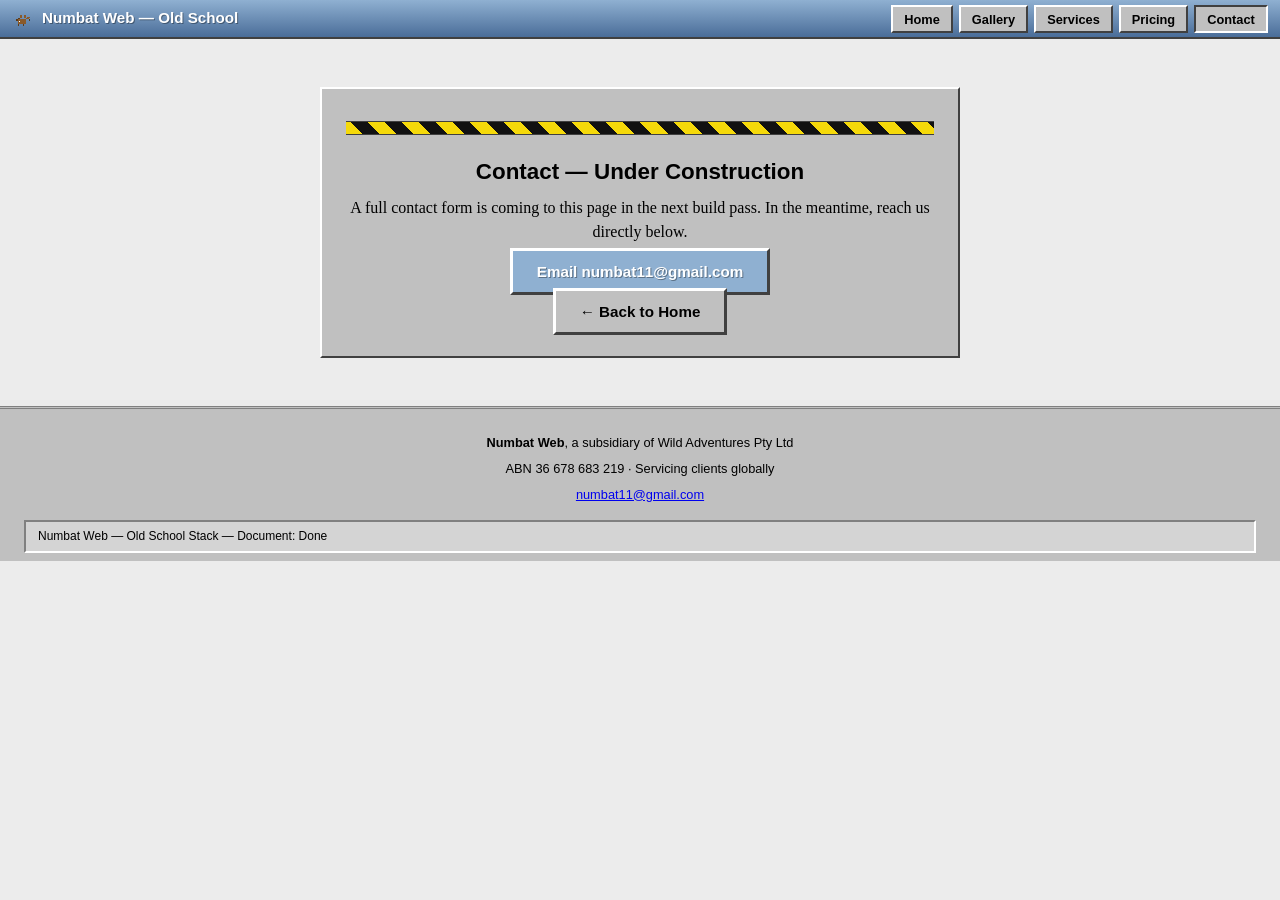
==== contact.html @ 9d762e24 "Bootstrap Old School stack: repo scaffold + Home page New third slot in the Numbat Web multi-stack s" ====
<!doctype html>
<html lang="en">
<head>
	<meta charset="UTF-8" />
	<meta name="viewport" content="width=device-width, initial-scale=1" />
	<title>Contact — Numbat Web Old School</title>
	<link rel="icon" type="image/svg+xml" href="favicon.svg" />
	<link rel="stylesheet" href="styles.css" />
</head>
<body>
	<header class="titlebar">
		<div class="titlebar-brand">
			<img src="favicon.svg" alt="" />
			Numbat Web — Old School
		</div>
		<nav>
			<ul class="nav-links">
				<li><a class="nav-btn" href="index.html">Home</a></li>
				<li><a class="nav-btn" href="gallery.html">Gallery</a></li>
				<li><a class="nav-btn" href="services.html">Services</a></li>
				<li><a class="nav-btn" href="pricing.html">Pricing</a></li>
				<li><a class="nav-btn" href="contact.html">Contact</a></li>
			</ul>
		</nav>
	</header>

	<main>
		<div class="construction-banner">
			<div class="stripes" aria-hidden="true"></div>
			<h1>Contact — Under Construction</h1>
			<p>A full contact form is coming to this page in the next build pass. In the
			meantime, reach us directly below.</p>
			<p><a class="btn-3d primary" href="mailto:numbat11@gmail.com">Email numbat11@gmail.com</a></p>
			<a class="btn-3d" href="index.html">&larr; Back to Home</a>
		</div>
	</main>

	<footer class="site-footer">
		<p><strong>Numbat Web</strong>, a subsidiary of Wild Adventures Pty Ltd</p>
		<p>ABN 36 678 683 219 · Servicing clients globally</p>
		<p><a href="mailto:numbat11@gmail.com">numbat11@gmail.com</a></p>
		<div class="status-bar">Numbat Web — Old School Stack — Document: Done</div>
	</footer>

	<script type="module" src="script.js"></script>
</body>
</html>
---- styles.css ----
/* numbat-web-retro — Old School stack
   90s tables-and-bevels look, built with modern CSS Grid/Flexbox underneath. */

:root {
	--silver: #c0c0c0;
	--silver-panel: #d4d4d4;
	--bevel-light: #ffffff;
	--bevel-light-2: #dfdfdf;
	--bevel-dark: #808080;
	--bevel-dark-2: #404040;
	--titlebar-start: #4a6d99;
	--titlebar-end: #8fb0d1;
	--link: #0000ee;
	--link-visited: #551a8b;
	--body-bg: #ececec;
	--ink: #000000;
	--font-body: "Times New Roman", Georgia, serif;
	--font-ui: Tahoma, Verdana, Arial, sans-serif;
}

* {
	box-sizing: border-box;
}

html,
body {
	margin: 0;
	padding: 0;
}

body {
	background: var(--body-bg);
	color: var(--ink);
	font-family: var(--font-body);
	font-size: 16px;
	line-height: 1.5;
}

a {
	color: var(--link);
}

a:visited {
	color: var(--link-visited);
}

img {
	max-width: 100%;
	display: block;
}

/* ---------- Bevel system ---------- */

.bevel-out {
	background: var(--silver);
	border-top: 2px solid var(--bevel-light);
	border-left: 2px solid var(--bevel-light);
	border-right: 2px solid var(--bevel-dark);
	border-bottom: 2px solid var(--bevel-dark);
}

.bevel-in {
	background: var(--silver-panel);
	border-top: 2px solid var(--bevel-dark);
	border-left: 2px solid var(--bevel-dark);
	border-right: 2px solid var(--bevel-light);
	border-bottom: 2px solid var(--bevel-light);
}

/* ---------- Nav bar (the "title bar") ---------- */

.titlebar {
	position: sticky;
	top: 0;
	z-index: 10;
	display: flex;
	align-items: center;
	justify-content: space-between;
	gap: 0.75rem;
	padding: 0.4rem 0.75rem;
	background: linear-gradient(180deg, var(--titlebar-end), var(--titlebar-start));
	border-bottom: 2px solid var(--bevel-dark-2);
	font-family: var(--font-ui);
	color: #ffffff;
}

.titlebar-brand {
	display: flex;
	align-items: center;
	gap: 0.5rem;
	font-weight: bold;
	font-size: 0.95rem;
	text-shadow: 1px 1px 0 rgba(0, 0, 0, 0.35);
	white-space: nowrap;
}

.titlebar-brand img {
	width: 22px;
	height: 22px;
}

.nav-toggle {
	display: none;
}

.nav-links {
	display: flex;
	flex-wrap: wrap;
	gap: 0.35rem;
	list-style: none;
	margin: 0;
	padding: 0;
}

.nav-btn {
	font-family: var(--font-ui);
	font-size: 0.8rem;
	font-weight: bold;
	text-decoration: none;
	color: var(--ink);
	padding: 0.3rem 0.7rem;
	background: var(--silver);
	border-top: 2px solid var(--bevel-light);
	border-left: 2px solid var(--bevel-light);
	border-right: 2px solid var(--bevel-dark-2);
	border-bottom: 2px solid var(--bevel-dark-2);
	white-space: nowrap;
}

.nav-btn:visited {
	color: var(--ink);
}

.nav-btn:active,
.nav-btn.is-current {
	border-top-color: var(--bevel-dark-2);
	border-left-color: var(--bevel-dark-2);
	border-right-color: var(--bevel-light);
	border-bottom-color: var(--bevel-light);
}

/* ---------- Hero ---------- */

.hero {
	position: relative;
	overflow: hidden;
	padding: 3.5rem 1.5rem 3rem;
	text-align: center;
	background: var(--body-bg);
	border-bottom: 3px double var(--bevel-dark);
}

.hero-ghost {
	position: absolute;
	inset: 0;
	display: flex;
	align-items: center;
	justify-content: center;
	pointer-events: none;
	z-index: 0;
}

.hero-ghost span {
	font-family: var(--font-ui);
	font-weight: bold;
	font-size: clamp(3.5rem, 16vw, 11rem);
	color: var(--bevel-dark);
	opacity: 0.18;
	white-space: nowrap;
	letter-spacing: 0.02em;
}

.hero-content {
	position: relative;
	z-index: 1;
	max-width: 720px;
	margin: 0 auto;
}

.hero-eyebrow {
	font-family: var(--font-ui);
	font-size: 0.8rem;
	font-weight: bold;
	letter-spacing: 0.08em;
	text-transform: uppercase;
	color: var(--titlebar-start);
	margin: 0 0 0.5rem;
}

.hero-title {
	font-family: var(--font-ui);
	font-size: clamp(1.75rem, 5vw, 2.75rem);
	font-weight: bold;
	margin: 0 0 1rem;
	color: var(--ink);
}

.hero-blurb {
	font-size: 1.1rem;
	margin: 0 0 1.75rem;
}

.hero-ctas {
	display: flex;
	gap: 1rem;
	justify-content: center;
	flex-wrap: wrap;
}

/* ---------- 3D buttons (Learn More / Start Using Now style) ---------- */

.btn-3d {
	font-family: var(--font-ui);
	font-size: 0.95rem;
	font-weight: bold;
	color: var(--ink);
	text-decoration: none;
	padding: 0.75rem 1.5rem;
	background: var(--silver);
	border-top: 3px solid var(--bevel-light);
	border-left: 3px solid var(--bevel-light);
	border-right: 3px solid var(--bevel-dark-2);
	border-bottom: 3px solid var(--bevel-dark-2);
	cursor: pointer;
}

.btn-3d:visited {
	color: var(--ink);
}

.btn-3d:active {
	border-top-color: var(--bevel-dark-2);
	border-left-color: var(--bevel-dark-2);
	border-right-color: var(--bevel-light);
	border-bottom-color: var(--bevel-light);
	transform: translateY(1px);
}

.btn-3d.primary {
	background: var(--titlebar-end);
	color: #ffffff;
	text-shadow: 1px 1px 0 rgba(0, 0, 0, 0.35);
}

/* ---------- Section shell ---------- */

.section {
	max-width: 1000px;
	margin: 0 auto;
	padding: 2.5rem 1.5rem;
}

.section-heading {
	font-family: var(--font-ui);
	font-size: 1.4rem;
	font-weight: bold;
	color: #ffffff;
	background: linear-gradient(180deg, var(--titlebar-end), var(--titlebar-start));
	padding: 0.5rem 0.9rem;
	margin: 0 0 1.25rem;
	border-top: 2px solid var(--bevel-light);
	border-left: 2px solid var(--bevel-light);
	border-right: 2px solid var(--bevel-dark-2);
	border-bottom: 2px solid var(--bevel-dark-2);
	text-shadow: 1px 1px 0 rgba(0, 0, 0, 0.35);
}

/* ---------- NOPRDDBLEMO tile row ---------- */

.noprddblemo {
	display: grid;
	grid-template-columns: repeat(auto-fit, minmax(70px, 1fr));
	gap: 0.6rem;
}

.noprddblemo-tile {
	display: flex;
	flex-direction: column;
	align-items: center;
	gap: 0.2rem;
	padding: 0.6rem 0.3rem;
	text-decoration: none;
	color: var(--ink);
	background: var(--silver);
	border-top: 2px solid var(--bevel-light);
	border-left: 2px solid var(--bevel-light);
	border-right: 2px solid var(--bevel-dark-2);
	border-bottom: 2px solid var(--bevel-dark-2);
}

.noprddblemo-tile:visited {
	color: var(--ink);
}

.noprddblemo-tile:hover {
	background: var(--silver-panel);
}

.noprddblemo-letter {
	font-family: var(--font-ui);
	font-weight: bold;
	font-size: 1.4rem;
	color: var(--titlebar-start);
}

.noprddblemo-name {
	font-family: var(--font-ui);
	font-size: 0.65rem;
	text-align: center;
}

.noprddblemo-more {
	text-align: center;
	margin: 1rem 0 0;
	font-family: var(--font-ui);
	font-size: 0.85rem;
}

/* ---------- Featured project cards ---------- */

.work-grid {
	display: grid;
	grid-template-columns: repeat(auto-fit, minmax(220px, 1fr));
	gap: 1.25rem;
}

.work-card {
	background: var(--silver);
	border-top: 2px solid var(--bevel-light);
	border-left: 2px solid var(--bevel-light);
	border-right: 2px solid var(--bevel-dark-2);
	border-bottom: 2px solid var(--bevel-dark-2);
	padding: 0.75rem;
	text-decoration: none;
	color: var(--ink);
	display: flex;
	flex-direction: column;
	gap: 0.4rem;
}

.work-card:visited {
	color: var(--ink);
}

.work-card-title {
	font-family: var(--font-ui);
	font-weight: bold;
	font-size: 1rem;
}

.work-card-tagline {
	font-size: 0.9rem;
}

.work-card-tech {
	font-family: var(--font-ui);
	font-size: 0.7rem;
	color: var(--bevel-dark-2);
}

.work-more {
	text-align: center;
	margin-top: 1.5rem;
}

/* ---------- Widget box (sidebar poll style) ---------- */

.widget-box {
	background: var(--silver);
	border-top: 2px solid var(--bevel-light);
	border-left: 2px solid var(--bevel-light);
	border-right: 2px solid var(--bevel-dark-2);
	border-bottom: 2px solid var(--bevel-dark-2);
	max-width: 420px;
	margin: 0 auto;
}

.widget-box-title {
	font-family: var(--font-ui);
	font-weight: bold;
	font-size: 0.85rem;
	color: #ffffff;
	background: linear-gradient(180deg, var(--titlebar-end), var(--titlebar-start));
	padding: 0.4rem 0.7rem;
	text-shadow: 1px 1px 0 rgba(0, 0, 0, 0.35);
}

.widget-box-body {
	padding: 0.9rem 0.9rem 1.1rem;
	font-family: var(--font-ui);
	font-size: 0.85rem;
}

.widget-box-body p {
	margin: 0 0 0.6rem;
}

.poll-options {
	display: flex;
	flex-direction: column;
	gap: 0.4rem;
	margin-bottom: 0.75rem;
}

.poll-options label {
	display: flex;
	align-items: center;
	gap: 0.4rem;
}

.poll-result {
	font-size: 0.8rem;
	font-style: italic;
	margin-top: 0.5rem;
}

/* ---------- Business footer / status bar ---------- */

.site-footer {
	background: var(--silver);
	border-top: 3px double var(--bevel-dark);
	padding: 1.5rem 1.5rem 0.5rem;
	font-family: var(--font-ui);
	font-size: 0.8rem;
	text-align: center;
}

.site-footer p {
	margin: 0 0 0.4rem;
}

.status-bar {
	margin-top: 1rem;
	padding: 0.35rem 0.75rem;
	background: var(--silver-panel);
	border-top: 2px solid var(--bevel-dark);
	border-left: 2px solid var(--bevel-dark);
	border-right: 2px solid var(--bevel-light);
	border-bottom: 2px solid var(--bevel-light);
	font-size: 0.75rem;
	text-align: left;
}

/* ---------- Coming soon stub pages ---------- */

.construction-banner {
	max-width: 640px;
	margin: 3rem auto;
	text-align: center;
	background: var(--silver);
	border-top: 2px solid var(--bevel-light);
	border-left: 2px solid var(--bevel-light);
	border-right: 2px solid var(--bevel-dark-2);
	border-bottom: 2px solid var(--bevel-dark-2);
	padding: 2rem 1.5rem;
}

.construction-banner .stripes {
	height: 14px;
	background: repeating-linear-gradient(
		45deg,
		#f5d90a,
		#f5d90a 12px,
		#111111 12px,
		#111111 24px
	);
	margin-bottom: 1.25rem;
	border-top: 1px solid var(--bevel-dark-2);
	border-bottom: 1px solid var(--bevel-dark-2);
}

.construction-banner h1 {
	font-family: var(--font-ui);
	font-size: 1.4rem;
	margin: 0 0 0.5rem;
}

.construction-banner p {
	margin: 0 0 1rem;
}

/* ---------- Responsive breakpoints ---------- */

@media (max-width: 640px) {
	.titlebar {
		flex-wrap: wrap;
	}

	.nav-links {
		width: 100%;
		justify-content: flex-start;
	}

	.hero {
		padding: 2.5rem 1rem 2rem;
	}

	.hero-ctas {
		flex-direction: column;
		align-items: stretch;
	}
}

@media (min-width: 641px) and (max-width: 1024px) {
	.section {
		padding: 2.5rem 2rem;
	}
}

@media (min-width: 1025px) {
	.section {
		padding: 3rem 2rem;
	}
}
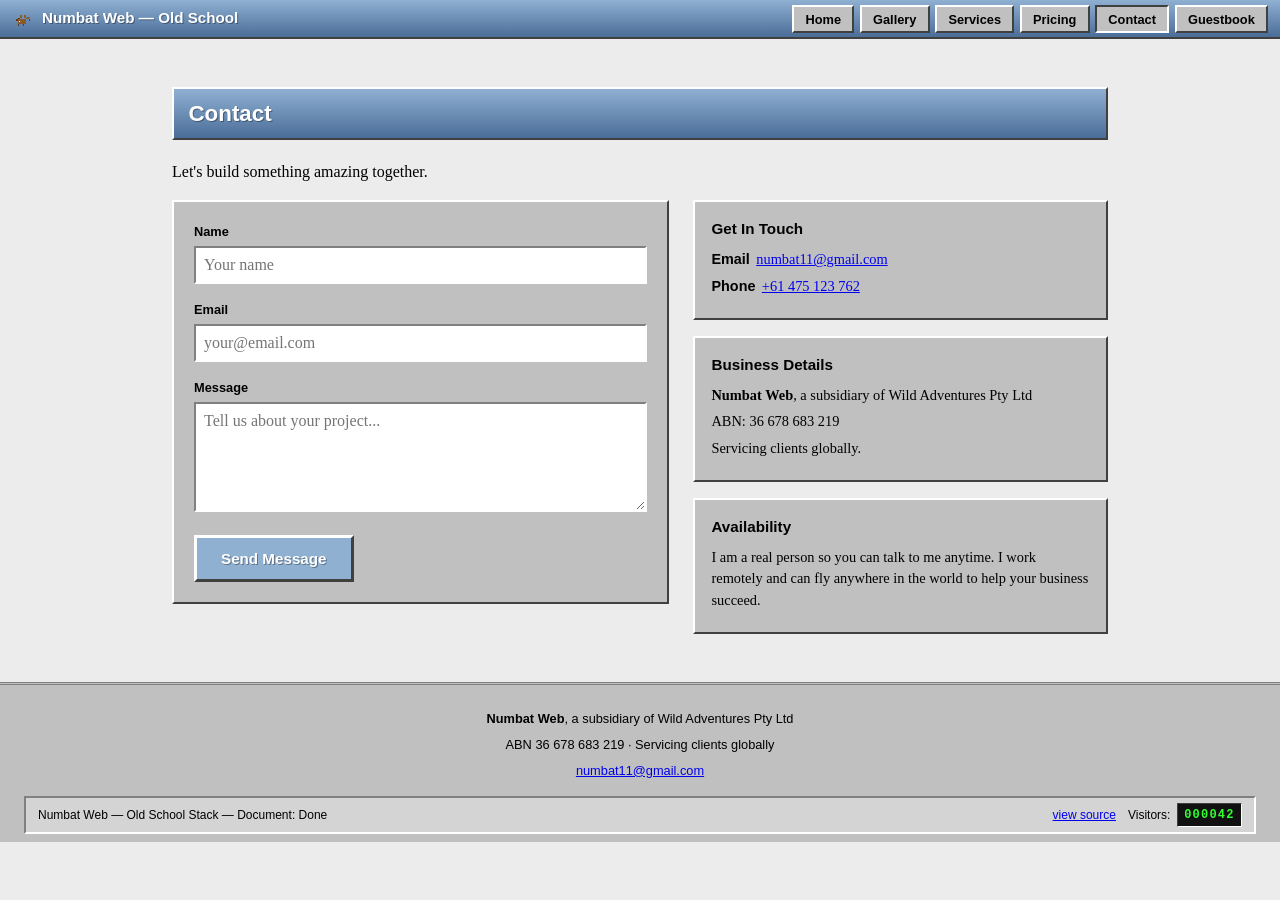
==== commit 8f486897: "Add guestbook page, gallery images, and dev-server script" ====
--- a/contact.html
+++ b/contact.html
@@ -4,6 +4,7 @@
 	<meta charset="UTF-8" />
 	<meta name="viewport" content="width=device-width, initial-scale=1" />
 	<title>Contact — Numbat Web Old School</title>
+	<meta name="description" content="Get in touch with Numbat Web." />
 	<link rel="icon" type="image/svg+xml" href="favicon.svg" />
 	<link rel="stylesheet" href="styles.css" />
 </head>
@@ -20,26 +21,80 @@
 				<li><a class="nav-btn" href="services.html">Services</a></li>
 				<li><a class="nav-btn" href="pricing.html">Pricing</a></li>
 				<li><a class="nav-btn" href="contact.html">Contact</a></li>
+				<li><a class="nav-btn" href="guestbook.html">Guestbook</a></li>
 			</ul>
 		</nav>
 	</header>
 
 	<main>
-		<div class="construction-banner">
-			<div class="stripes" aria-hidden="true"></div>
-			<h1>Contact — Under Construction</h1>
-			<p>A full contact form is coming to this page in the next build pass. In the
-			meantime, reach us directly below.</p>
-			<p><a class="btn-3d primary" href="mailto:numbat11@gmail.com">Email numbat11@gmail.com</a></p>
-			<a class="btn-3d" href="index.html">&larr; Back to Home</a>
-		</div>
+		<section class="section">
+			<h2 class="section-heading">Contact</h2>
+			<p>Let's build something amazing together.</p>
+
+			<div class="contact-grid">
+				<div>
+					<form class="contact-form" id="contact-form">
+						<div class="field">
+							<label for="name">Name</label>
+							<input id="name" name="name" type="text" required placeholder="Your name" />
+						</div>
+						<div class="field">
+							<label for="email">Email</label>
+							<input id="email" name="email" type="email" required placeholder="your@email.com" />
+						</div>
+						<div class="field">
+							<label for="message">Message</label>
+							<textarea id="message" name="message" rows="5" required placeholder="Tell us about your project..."></textarea>
+						</div>
+						<button type="submit" class="btn-3d primary">Send Message</button>
+					</form>
+					<div class="success-msg" id="contact-success" hidden>
+						<p>Thanks for reaching out! Your email client should have opened. If not, email
+						us directly using the details alongside.</p>
+					</div>
+				</div>
+
+				<div class="contact-info">
+					<div class="info-card">
+						<h3>Get In Touch</h3>
+						<div class="info-row">
+							<span class="info-label">Email</span>
+							<a href="mailto:numbat11@gmail.com">numbat11@gmail.com</a>
+						</div>
+						<div class="info-row">
+							<span class="info-label">Phone</span>
+							<a href="tel:+61475123762">+61 475 123 762</a>
+						</div>
+					</div>
+
+					<div class="info-card">
+						<h3>Business Details</h3>
+						<p class="business-detail"><strong>Numbat Web</strong>, a subsidiary of Wild Adventures Pty Ltd</p>
+						<p class="business-detail">ABN: 36 678 683 219</p>
+						<p class="business-detail">Servicing clients globally.</p>
+					</div>
+
+					<div class="info-card">
+						<h3>Availability</h3>
+						<p class="business-detail">I am a real person so you can talk to me anytime. I
+						work remotely and can fly anywhere in the world to help your business succeed.</p>
+					</div>
+				</div>
+			</div>
+		</section>
 	</main>
 
 	<footer class="site-footer">
 		<p><strong>Numbat Web</strong>, a subsidiary of Wild Adventures Pty Ltd</p>
 		<p>ABN 36 678 683 219 · Servicing clients globally</p>
 		<p><a href="mailto:numbat11@gmail.com">numbat11@gmail.com</a></p>
-		<div class="status-bar">Numbat Web — Old School Stack — Document: Done</div>
+		<div class="status-bar">
+			<span>Numbat Web — Old School Stack — Document: Done</span>
+			<div class="status-links">
+				<button type="button" class="status-link" data-action="view-source">view source</button>
+				<span class="hit-counter-wrap">Visitors: <span class="hit-counter" id="hit-counter">000000</span></span>
+			</div>
+		</div>
 	</footer>
 
 	<script type="module" src="script.js"></script>
--- a/styles.css
+++ b/styles.css
@@ -358,6 +358,88 @@
 	color: var(--bevel-dark-2);
 }
 
+/* ---------- Card / hero image frames (graceful until real assets land) ---------- */
+
+.card-media {
+	position: relative;
+	display: block;
+	aspect-ratio: 4 / 3;
+	overflow: hidden;
+	background: var(--silver-panel);
+	border-top: 2px solid var(--bevel-dark);
+	border-left: 2px solid var(--bevel-dark);
+	border-right: 2px solid var(--bevel-light);
+	border-bottom: 2px solid var(--bevel-light);
+}
+
+.card-media img {
+	width: 100%;
+	height: 100%;
+	object-fit: cover;
+}
+
+.card-media-placeholder {
+	display: none;
+	position: absolute;
+	inset: 0;
+	align-items: center;
+	justify-content: center;
+	text-align: center;
+	padding: 0.5rem;
+	font-family: var(--font-ui);
+	font-size: 0.7rem;
+	color: var(--bevel-dark-2);
+}
+
+.card-media.img-missing img {
+	display: none;
+}
+
+.card-media.img-missing .card-media-placeholder {
+	display: flex;
+}
+
+.hero-media {
+	position: relative;
+	z-index: 1;
+	max-width: 560px;
+	aspect-ratio: 3072 / 1544;
+	margin: 0 auto 1.75rem;
+	overflow: hidden;
+	background: var(--silver-panel);
+	border-top: 2px solid var(--bevel-dark);
+	border-left: 2px solid var(--bevel-dark);
+	border-right: 2px solid var(--bevel-light);
+	border-bottom: 2px solid var(--bevel-light);
+}
+
+.hero-media img {
+	width: 100%;
+	height: 100%;
+	object-fit: contain;
+}
+
+.hero-media-placeholder {
+	display: none;
+	position: absolute;
+	inset: 0;
+	align-items: center;
+	justify-content: center;
+	text-align: center;
+	padding: 0.5rem;
+	font-family: var(--font-ui);
+	font-size: 0.8rem;
+	color: var(--bevel-dark-2);
+}
+
+.hero-media.img-missing img {
+	display: none;
+}
+
+.hero-media.img-missing .hero-media-placeholder {
+	display: flex;
+}
+
 .work-more {
 	text-align: center;
 	margin-top: 1.5rem;
@@ -439,44 +521,587 @@
 	border-bottom: 2px solid var(--bevel-light);
 	font-size: 0.75rem;
 	text-align: left;
-}
-
-/* ---------- Coming soon stub pages ---------- */
-
-.construction-banner {
-	max-width: 640px;
-	margin: 3rem auto;
+	display: flex;
+	flex-wrap: wrap;
+	align-items: center;
+	justify-content: space-between;
+	gap: 0.5rem;
+}
+
+.status-links {
+	display: flex;
+	gap: 0.75rem;
+}
+
+.status-link {
+	background: none;
+	border: none;
+	padding: 0;
+	font: inherit;
+	color: var(--link);
+	text-decoration: underline;
+	cursor: pointer;
+}
+
+.hit-counter-wrap {
+	display: flex;
+	align-items: center;
+	gap: 0.4rem;
+}
+
+.hit-counter {
+	font-family: "Courier New", monospace;
+	font-weight: bold;
+	background: #111111;
+	color: #33ff33;
+	padding: 0.1rem 0.4rem;
+	letter-spacing: 0.1em;
+	border-top: 1px solid var(--bevel-dark-2);
+	border-left: 1px solid var(--bevel-dark-2);
+	border-right: 1px solid var(--bevel-light);
+	border-bottom: 1px solid var(--bevel-light);
+}
+
+/* ---------- Buttons reusing tile/card visuals ---------- */
+
+button.noprddblemo-tile,
+button.work-card {
+	font: inherit;
+	width: 100%;
+	cursor: pointer;
 	text-align: center;
-	background: var(--silver);
-	border-top: 2px solid var(--bevel-light);
-	border-left: 2px solid var(--bevel-light);
-	border-right: 2px solid var(--bevel-dark-2);
-	border-bottom: 2px solid var(--bevel-dark-2);
-	padding: 2rem 1.5rem;
-}
-
-.construction-banner .stripes {
-	height: 14px;
-	background: repeating-linear-gradient(
-		45deg,
-		#f5d90a,
-		#f5d90a 12px,
-		#111111 12px,
-		#111111 24px
-	);
-	margin-bottom: 1.25rem;
-	border-top: 1px solid var(--bevel-dark-2);
+	appearance: none;
+}
+
+button.work-card {
+	text-align: left;
+}
+
+.noprddblemo-tile[aria-selected="true"] {
+	background: var(--silver-panel);
+	border-top-color: var(--bevel-dark-2);
+	border-left-color: var(--bevel-dark-2);
+	border-right-color: var(--bevel-light);
+	border-bottom-color: var(--bevel-light);
+}
+
+/* ---------- Reader pane (Services NOPRDDBLEMO detail) ---------- */
+
+.reader-pane {
+	margin-top: 1.25rem;
+}
+
+.reader-pane-title {
+	font-family: var(--font-ui);
+	font-weight: bold;
+	font-size: 0.95rem;
+	color: #ffffff;
+	background: linear-gradient(180deg, var(--titlebar-end), var(--titlebar-start));
+	padding: 0.5rem 0.9rem;
+	text-shadow: 1px 1px 0 rgba(0, 0, 0, 0.35);
+}
+
+.reader-pane-body {
+	padding: 1rem 1rem 1.25rem;
+}
+
+.reader-pane-body p {
+	margin: 0 0 0.75rem;
+}
+
+.reader-pane-desc {
+	font-weight: bold;
+}
+
+/* ---------- Services extras ---------- */
+
+.extras-grid {
+	display: grid;
+	grid-template-columns: repeat(auto-fit, minmax(220px, 1fr));
+	gap: 1.25rem;
+	margin-top: 1.5rem;
+}
+
+.extra-card {
+	background: var(--silver);
+	border-top: 2px solid var(--bevel-light);
+	border-left: 2px solid var(--bevel-light);
+	border-right: 2px solid var(--bevel-dark-2);
+	border-bottom: 2px solid var(--bevel-dark-2);
+	padding: 1rem;
+}
+
+.extra-card h3 {
+	font-family: var(--font-ui);
+	margin: 0 0 0.5rem;
+	font-size: 1rem;
+}
+
+.extra-card p {
+	margin: 0;
+	font-size: 0.9rem;
+}
+
+/* ---------- Pricing tier cards ---------- */
+
+.tiers-grid {
+	display: grid;
+	grid-template-columns: repeat(auto-fit, minmax(240px, 1fr));
+	gap: 1.25rem;
+}
+
+.tier-card {
+	background: var(--silver);
+	border-top: 2px solid var(--bevel-light);
+	border-left: 2px solid var(--bevel-light);
+	border-right: 2px solid var(--bevel-dark-2);
+	border-bottom: 2px solid var(--bevel-dark-2);
+	padding: 1rem;
+	text-align: left;
+}
+
+.tier-badge {
+	display: inline-block;
+	font-family: var(--font-ui);
+	font-size: 0.65rem;
+	font-weight: bold;
+	text-transform: uppercase;
+	background: var(--titlebar-start);
+	color: #ffffff;
+	padding: 0.15rem 0.5rem;
+	margin-bottom: 0.5rem;
+}
+
+.tier-name {
+	font-family: var(--font-ui);
+	font-size: 1.1rem;
+	font-weight: bold;
+	margin: 0 0 0.2rem;
+}
+
+.tier-price {
+	font-size: 1.4rem;
+	font-weight: bold;
+}
+
+.tier-unit {
+	font-family: var(--font-ui);
+	font-size: 0.7rem;
+	color: var(--bevel-dark-2);
+	margin-bottom: 0.5rem;
+}
+
+.tier-desc {
+	margin: 0 0 0.75rem;
+}
+
+.tier-features {
+	margin: 0 0 0.75rem;
+	padding-left: 1.1rem;
+	font-size: 0.9rem;
+}
+
+.tier-features li {
+	margin-bottom: 0.2rem;
+}
+
+.tier-toggle {
+	width: 100%;
+}
+
+.tier-more {
+	margin-top: 0.75rem;
+	padding-top: 0.75rem;
+	border-top: 1px solid var(--bevel-dark);
+	display: none;
+}
+
+.tier-card.is-expanded .tier-more {
+	display: block;
+}
+
+.tier-more p {
+	margin: 0 0 0.75rem;
+	font-style: italic;
+}
+
+/* ---------- Service chips ---------- */
+
+.chips-grid {
+	display: grid;
+	grid-template-columns: repeat(auto-fit, minmax(200px, 1fr));
+	gap: 0.75rem;
+	margin-top: 1rem;
+}
+
+.service-chip {
+	background: var(--silver-panel);
+	border-top: 2px solid var(--bevel-dark);
+	border-left: 2px solid var(--bevel-dark);
+	border-right: 2px solid var(--bevel-light);
+	border-bottom: 2px solid var(--bevel-light);
+	padding: 0.6rem 0.75rem;
+}
+
+.service-chip-name {
+	display: block;
+	font-family: var(--font-ui);
+	font-weight: bold;
+	font-size: 0.85rem;
+}
+
+.service-chip-desc {
+	display: block;
+	font-size: 0.8rem;
+}
+
+/* ---------- Ongoing operations footer boxes ---------- */
+
+.ops-grid {
+	display: grid;
+	grid-template-columns: repeat(auto-fit, minmax(240px, 1fr));
+	gap: 1.25rem;
+	margin-top: 1rem;
+}
+
+.ops-box {
+	background: var(--silver);
+	border-top: 2px solid var(--bevel-light);
+	border-left: 2px solid var(--bevel-light);
+	border-right: 2px solid var(--bevel-dark-2);
+	border-bottom: 2px solid var(--bevel-dark-2);
+	padding: 1rem;
+}
+
+.ops-box strong {
+	display: block;
+	font-family: var(--font-ui);
+	margin-bottom: 0.4rem;
+}
+
+.ops-box p {
+	margin: 0;
+	font-size: 0.9rem;
+}
+
+/* ---------- Contact form + info cards ---------- */
+
+.contact-grid {
+	display: grid;
+	grid-template-columns: minmax(0, 1.2fr) minmax(0, 1fr);
+	gap: 1.5rem;
+	align-items: start;
+}
+
+.contact-form {
+	background: var(--silver);
+	border-top: 2px solid var(--bevel-light);
+	border-left: 2px solid var(--bevel-light);
+	border-right: 2px solid var(--bevel-dark-2);
+	border-bottom: 2px solid var(--bevel-dark-2);
+	padding: 1.25rem;
+}
+
+.field {
+	margin-bottom: 1rem;
+}
+
+.field label {
+	display: block;
+	font-family: var(--font-ui);
+	font-size: 0.8rem;
+	font-weight: bold;
+	margin-bottom: 0.3rem;
+}
+
+.field input,
+.field textarea {
+	width: 100%;
+	font-family: var(--font-body);
+	font-size: 1rem;
+	padding: 0.5rem;
+	background: #ffffff;
+	border-top: 2px solid var(--bevel-dark);
+	border-left: 2px solid var(--bevel-dark);
+	border-right: 2px solid var(--bevel-light);
+	border-bottom: 2px solid var(--bevel-light);
+}
+
+.contact-info {
+	display: flex;
+	flex-direction: column;
+	gap: 1rem;
+}
+
+.info-card {
+	background: var(--silver);
+	border-top: 2px solid var(--bevel-light);
+	border-left: 2px solid var(--bevel-light);
+	border-right: 2px solid var(--bevel-dark-2);
+	border-bottom: 2px solid var(--bevel-dark-2);
+	padding: 1rem;
+}
+
+.info-card h3 {
+	font-family: var(--font-ui);
+	margin: 0 0 0.5rem;
+	font-size: 0.95rem;
+}
+
+.info-row {
+	display: flex;
+	gap: 0.4rem;
+	margin-bottom: 0.3rem;
+	font-size: 0.9rem;
+}
+
+.info-label {
+	font-family: var(--font-ui);
+	font-weight: bold;
+}
+
+.business-detail {
+	margin: 0 0 0.3rem;
+	font-size: 0.9rem;
+}
+
+.success-msg {
+	background: var(--silver);
+	border-top: 2px solid var(--bevel-light);
+	border-left: 2px solid var(--bevel-light);
+	border-right: 2px solid var(--bevel-dark-2);
+	border-bottom: 2px solid var(--bevel-dark-2);
+	padding: 1.25rem;
+}
+
+/* ---------- Guestbook ---------- */
+
+.guestbook-entries {
+	display: flex;
+	flex-direction: column;
+	gap: 0.9rem;
+	margin-top: 1.5rem;
+}
+
+.guestbook-entry {
+	background: var(--silver);
+	border-top: 2px solid var(--bevel-light);
+	border-left: 2px solid var(--bevel-light);
+	border-right: 2px solid var(--bevel-dark-2);
+	border-bottom: 2px solid var(--bevel-dark-2);
+	padding: 0.75rem 1rem;
+}
+
+.guestbook-entry-header {
+	display: flex;
+	justify-content: space-between;
+	gap: 0.75rem;
+	margin-bottom: 0.35rem;
+	font-family: var(--font-ui);
+}
+
+.guestbook-entry-name {
+	font-weight: bold;
+	font-size: 0.9rem;
+}
+
+.guestbook-entry-date {
+	font-size: 0.7rem;
+	color: var(--bevel-dark-2);
+	white-space: nowrap;
+}
+
+.guestbook-entry-message {
+	margin: 0;
+}
+
+/* ---------- Retro right-click context menu ---------- */
+
+.ctx-menu {
+	position: fixed;
+	z-index: 200;
+	min-width: 170px;
+	background: var(--silver);
+	border-top: 2px solid var(--bevel-light);
+	border-left: 2px solid var(--bevel-light);
+	border-right: 2px solid var(--bevel-dark-2);
+	border-bottom: 2px solid var(--bevel-dark-2);
+	padding: 0.2rem;
+	font-family: var(--font-ui);
+	font-size: 0.85rem;
+}
+
+.ctx-menu[hidden] {
+	display: none;
+}
+
+.ctx-menu button {
+	display: block;
+	width: 100%;
+	text-align: left;
+	padding: 0.35rem 0.6rem;
+	background: none;
+	border: none;
+	font: inherit;
+	cursor: pointer;
+	color: var(--ink);
+}
+
+.ctx-menu button:hover {
+	background: var(--titlebar-start);
+	color: #ffffff;
+}
+
+.ctx-menu hr {
+	border: none;
+	border-top: 1px solid var(--bevel-dark);
+	border-bottom: 1px solid var(--bevel-light);
+	margin: 0.25rem 0.2rem;
+}
+
+/* ---------- OS window / system dialogs (Gallery project detail, View Source, Properties) ---------- */
+
+.win-overlay {
+	position: fixed;
+	inset: 0;
+	background: rgba(0, 0, 0, 0.45);
+	display: flex;
+	align-items: center;
+	justify-content: center;
+	padding: 1.5rem;
+	z-index: 100;
+}
+
+.win-overlay[hidden] {
+	display: none;
+}
+
+.win {
+	background: var(--silver);
+	border-top: 2px solid var(--bevel-light);
+	border-left: 2px solid var(--bevel-light);
+	border-right: 2px solid var(--bevel-dark-2);
+	border-bottom: 2px solid var(--bevel-dark-2);
+	width: 100%;
+	max-width: 560px;
+	max-height: 85vh;
+	display: flex;
+	flex-direction: column;
+}
+
+.win-titlebar {
+	display: flex;
+	align-items: center;
+	justify-content: space-between;
+	gap: 0.5rem;
+	padding: 0.35rem 0.5rem;
+	background: linear-gradient(180deg, var(--titlebar-end), var(--titlebar-start));
+	color: #ffffff;
+	font-family: var(--font-ui);
+	font-weight: bold;
+	font-size: 0.9rem;
+	text-shadow: 1px 1px 0 rgba(0, 0, 0, 0.35);
+}
+
+.win-title {
+	white-space: nowrap;
+	overflow: hidden;
+	text-overflow: ellipsis;
+}
+
+.win-controls {
+	display: flex;
+	gap: 0.25rem;
+	flex-shrink: 0;
+}
+
+.win-btn {
+	width: 20px;
+	height: 18px;
+	line-height: 16px;
+	padding: 0;
+	background: var(--silver);
+	color: var(--ink);
+	border-top: 1px solid var(--bevel-light);
+	border-left: 1px solid var(--bevel-light);
+	border-right: 1px solid var(--bevel-dark-2);
 	border-bottom: 1px solid var(--bevel-dark-2);
-}
-
-.construction-banner h1 {
-	font-family: var(--font-ui);
-	font-size: 1.4rem;
+	font-family: var(--font-ui);
+	font-size: 0.7rem;
+	font-weight: bold;
+	cursor: default;
+}
+
+.win-close {
+	cursor: pointer;
+}
+
+.win-body {
+	padding: 1.1rem;
+	overflow-y: auto;
+}
+
+.win-body h2 {
+	font-family: var(--font-ui);
+	font-size: 1.1rem;
 	margin: 0 0 0.5rem;
 }
 
-.construction-banner p {
-	margin: 0 0 1rem;
+.win-body p {
+	margin: 0 0 0.75rem;
+}
+
+.win-body pre {
+	margin: 0;
+	padding: 0.75rem;
+	background: #ffffff;
+	border-top: 2px solid var(--bevel-dark);
+	border-left: 2px solid var(--bevel-dark);
+	border-right: 2px solid var(--bevel-light);
+	border-bottom: 2px solid var(--bevel-light);
+	font-family: "Courier New", monospace;
+	font-size: 0.7rem;
+	line-height: 1.4;
+	white-space: pre-wrap;
+	word-break: break-word;
+	max-height: 50vh;
+	overflow: auto;
+}
+
+.win-body dl {
+	margin: 0;
+}
+
+.win-body dt {
+	font-family: var(--font-ui);
+	font-weight: bold;
+	font-size: 0.8rem;
+	margin-top: 0.6rem;
+}
+
+.win-body dd {
+	margin: 0.1rem 0 0;
+	font-size: 0.9rem;
+}
+
+.win-tech {
+	font-family: var(--font-ui);
+	font-size: 0.75rem;
+	color: var(--bevel-dark-2);
+	margin: 0 0 0.75rem;
+}
+
+.win-footer {
+	display: flex;
+	justify-content: space-between;
+	gap: 0.5rem;
+	padding: 0.75rem 1.1rem;
+	border-top: 1px solid var(--bevel-dark);
+}
+
+.win-footer .btn-3d[disabled] {
+	opacity: 0.5;
+	cursor: default;
 }
 
 /* ---------- Responsive breakpoints ---------- */
@@ -499,6 +1124,14 @@
 		flex-direction: column;
 		align-items: stretch;
 	}
+
+	.contact-grid {
+		grid-template-columns: 1fr;
+	}
+
+	.win-footer {
+		flex-wrap: wrap;
+	}
 }
 
 @media (min-width: 641px) and (max-width: 1024px) {
